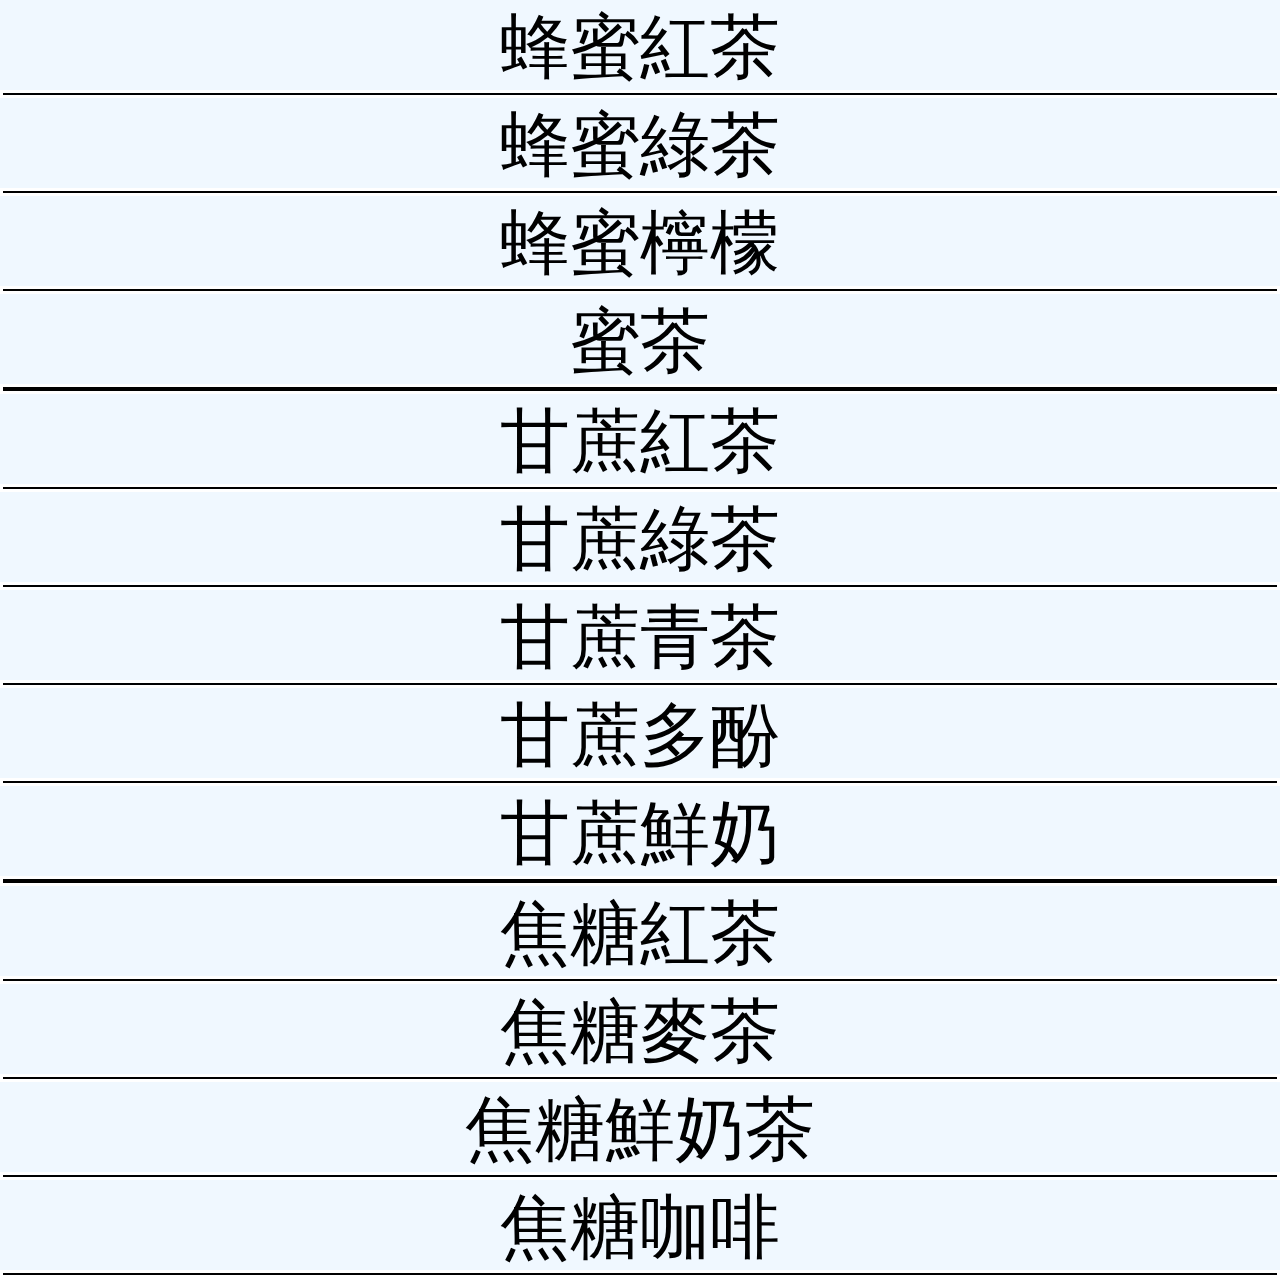
==== honeyClass.html @ c44cbf43 "Add files via upload" ====
<!Doctype HTML>
<HTML style="height:100%">
    <head>
        <title>價格計算器</title>
        <meta charset="UTF-8">
        <link href="priceSearch.css" rel="stylesheet">
        <script src="priceSearch.js"></script>
        <meta name="viewport" content="initial-scale=1.0, width=device-width">
    </head>
    <body style="margin: 0px; height: 100%">
        <button class="drinkList">蜂蜜紅茶</button><hr>
        <button class="drinkList">蜂蜜綠茶</button><hr>
        <button class="drinkList">蜂蜜檸檬</button><hr>
        <button class="drinkList">蜜茶</button><hr class="sepBar">
        <button class="drinkList">甘蔗紅茶</button><hr>
        <button class="drinkList">甘蔗綠茶</button><hr>
        <button class="drinkList">甘蔗青茶</button><hr>
        <button class="drinkList">甘蔗多酚</button><hr>
        <button class="drinkList">甘蔗鮮奶</button><hr class="sepBar">
        <button class="drinkList">焦糖紅茶</button><hr>
        <button class="drinkList">焦糖麥茶</button><hr>
        <button class="drinkList">焦糖鮮奶茶</button><hr>
        <button class="drinkList">焦糖咖啡</button><hr>
    </body>
</HTML>
---- priceSearch.css ----
button.sixSingle {
    font-size: 50px;
    height: 33%;
    width: 100%;
    padding: 0px;
    border: 0px;
    overflow: hidden;
}
button.sixDouble {
    font-size: 50px;
    height: 33%;
    width: 49.5%;
    padding: 0px;
    border: 0px;
    overflow: hidden;
}
button.drinkList {
    font-size: 70px;
    background-color:aliceblue;
    height: 10%;
    width:100%;
    border: 0px;
}
hr {
    border: black solid 1.2px;
    margin: 3px;
}
hr.sepBar {
    border: black solid 2px;
    margin: 3px;
}
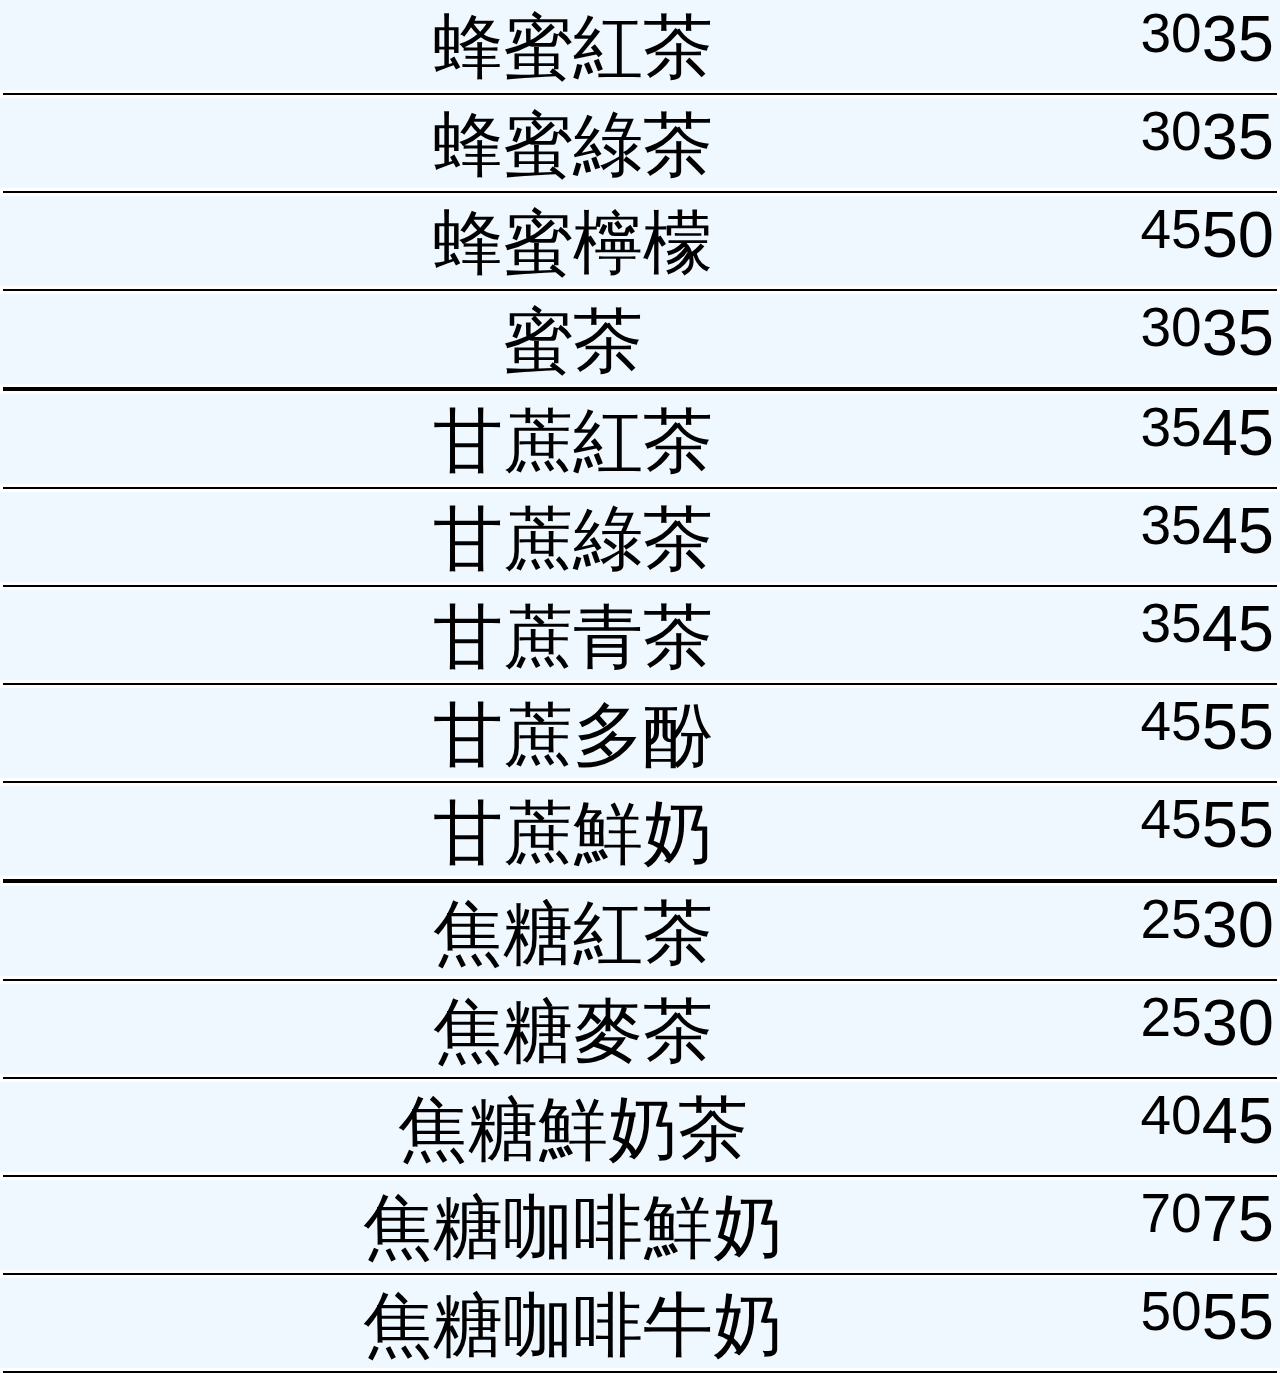
==== commit 9938709f: "Add files via upload" ====
--- a/honeyClass.html
+++ b/honeyClass.html
@@ -8,18 +8,61 @@
         <meta name="viewport" content="initial-scale=1.0, width=device-width">
     </head>
     <body style="margin: 0px; height: 100%">
-        <button class="drinkList">蜂蜜紅茶</button><hr>
-        <button class="drinkList">蜂蜜綠茶</button><hr>
-        <button class="drinkList">蜂蜜檸檬</button><hr>
-        <button class="drinkList">蜜茶</button><hr class="sepBar">
-        <button class="drinkList">甘蔗紅茶</button><hr>
-        <button class="drinkList">甘蔗綠茶</button><hr>
-        <button class="drinkList">甘蔗青茶</button><hr>
-        <button class="drinkList">甘蔗多酚</button><hr>
-        <button class="drinkList">甘蔗鮮奶</button><hr class="sepBar">
-        <button class="drinkList">焦糖紅茶</button><hr>
-        <button class="drinkList">焦糖麥茶</button><hr>
-        <button class="drinkList">焦糖鮮奶茶</button><hr>
-        <button class="drinkList">焦糖咖啡</button><hr>
+        <button class="drinkList">蜂蜜紅茶
+            <span class="bigCup">35</span>
+            <span class="midCup">30</span>
+        </button><hr>
+        <button class="drinkList">蜂蜜綠茶
+            <span class="bigCup">35</span>
+            <span class="midCup">30</span>
+        </button><hr>
+        <button class="drinkList">蜂蜜檸檬
+            <span class="bigCup">50</span>
+            <span class="midCup">45</span>
+        </button><hr>
+        <button class="drinkList">蜜茶
+            <span class="bigCup">35</span>
+            <span class="midCup">30</span>
+        </button><hr class="sepBar">
+        <button class="drinkList">甘蔗紅茶
+            <span class="bigCup">45</span>
+            <span class="midCup">35</span>
+        </button><hr>
+        <button class="drinkList">甘蔗綠茶
+            <span class="bigCup">45</span>
+            <span class="midCup">35</span>
+        </button><hr>
+        <button class="drinkList">甘蔗青茶
+            <span class="bigCup">45</span>
+            <span class="midCup">35</span>
+        </button><hr>
+        <button class="drinkList">甘蔗多酚
+            <span class="bigCup">55</span>
+            <span class="midCup">45</span>
+        </button><hr>
+        <button class="drinkList">甘蔗鮮奶
+            <span class="bigCup">55</span>
+            <span class="midCup">45</span>
+        </button><hr class="sepBar">
+        <button class="drinkList">焦糖紅茶
+            <span class="bigCup">30</span>
+            <span class="midCup">25</span>
+        </button><hr>
+        <button class="drinkList">焦糖麥茶
+            <span class="bigCup">30</span>
+            <span class="midCup">25</span>
+        </button><hr>
+        <button class="drinkList">焦糖鮮奶茶
+            <span class="bigCup">45</span>
+            <span class="midCup">40</span>
+        </button><hr>
+        <button class="drinkList">焦糖咖啡鮮奶
+            <span class="bigCup">75</span>
+            <span class="midCup">70</span>
+        </button><hr>
+        <button class="drinkList">焦糖咖啡牛奶
+            <span class="bigCup">55</span>
+            <span class="midCup">50</span>
+        </button><hr>
     </body>
 </HTML>--- a/priceSearch.css
+++ b/priceSearch.css
@@ -28,4 +28,12 @@
 hr.sepBar {
     border: black solid 2px;
     margin: 3px;
-}+}
+span.midCup {
+    font-size: 55px;
+    float: right;
+}
+span.bigCup {
+    font-size: 65px;
+    float: right;
+}
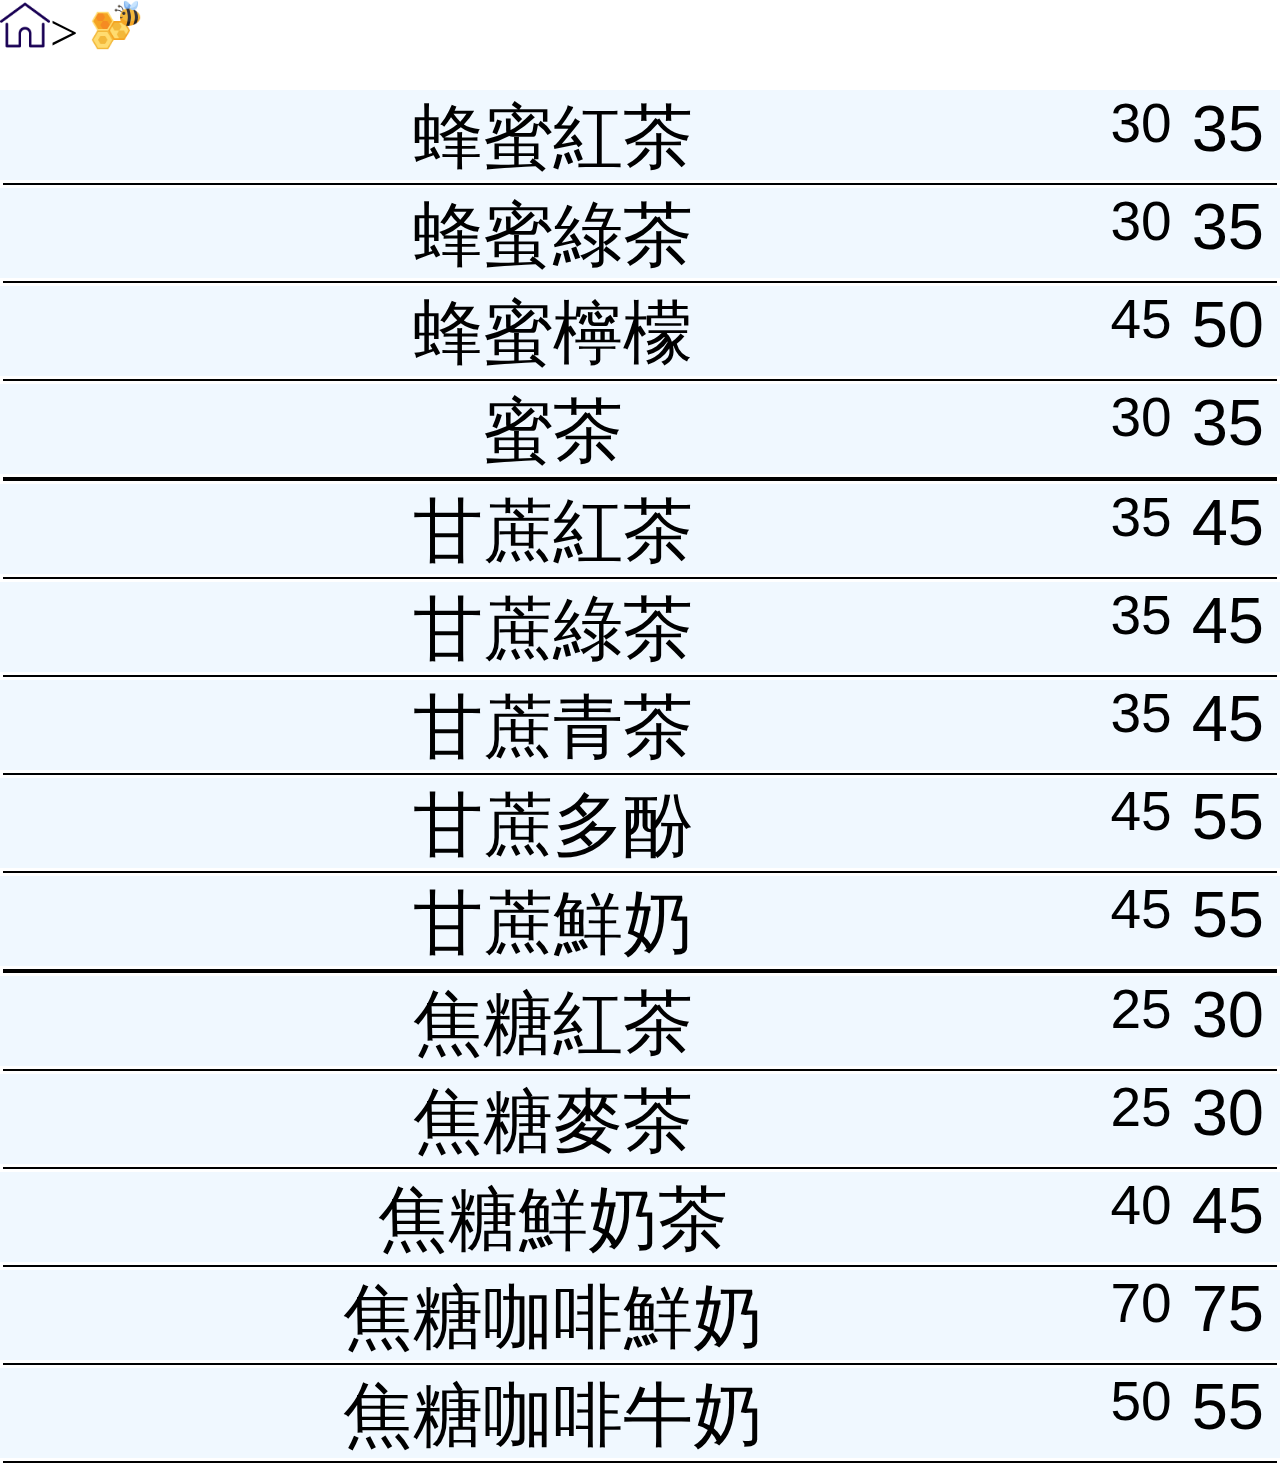
==== commit b287cf01: "Add files via upload" ====
--- a/honeyClass.html
+++ b/honeyClass.html
@@ -8,6 +8,10 @@
         <meta name="viewport" content="initial-scale=1.0, width=device-width">
     </head>
     <body style="margin: 0px; height: 100%">
+        <div class="navBar">
+            <div><a href="index.html"><img src="home.png"></a>></div>
+            <div><a href="honeyClass.html"><img src="bees.png"></a></div>
+        </div>
         <button class="drinkList">蜂蜜紅茶
             <span class="bigCup">35</span>
             <span class="midCup">30</span>
--- a/priceSearch.css
+++ b/priceSearch.css
@@ -1,14 +1,7 @@
-button.sixSingle {
-    font-size: 50px;
-    height: 33%;
-    width: 100%;
-    padding: 0px;
-    border: 0px;
-    overflow: hidden;
-}
+
 button.sixDouble {
     font-size: 50px;
-    height: 33%;
+    height: 30%;
     width: 49.5%;
     padding: 0px;
     border: 0px;
@@ -17,8 +10,8 @@
 button.drinkList {
     font-size: 70px;
     background-color:aliceblue;
-    height: 10%;
-    width:100%;
+    height: 90px;
+    width: 100%;
     border: 0px;
 }
 hr {
@@ -32,8 +25,24 @@
 span.midCup {
     font-size: 55px;
     float: right;
+    padding:0px 10px;
 }
 span.bigCup {
     font-size: 65px;
     float: right;
+    padding: 0px 10px;
 }
+img {
+    height: 70%;
+}
+div > a img {
+    height: 50px;
+}
+div > div {
+    display:inline-block;
+}
+div.navBar {
+    font-size:50px;
+    height: 10%;
+    width: 100%;
+}